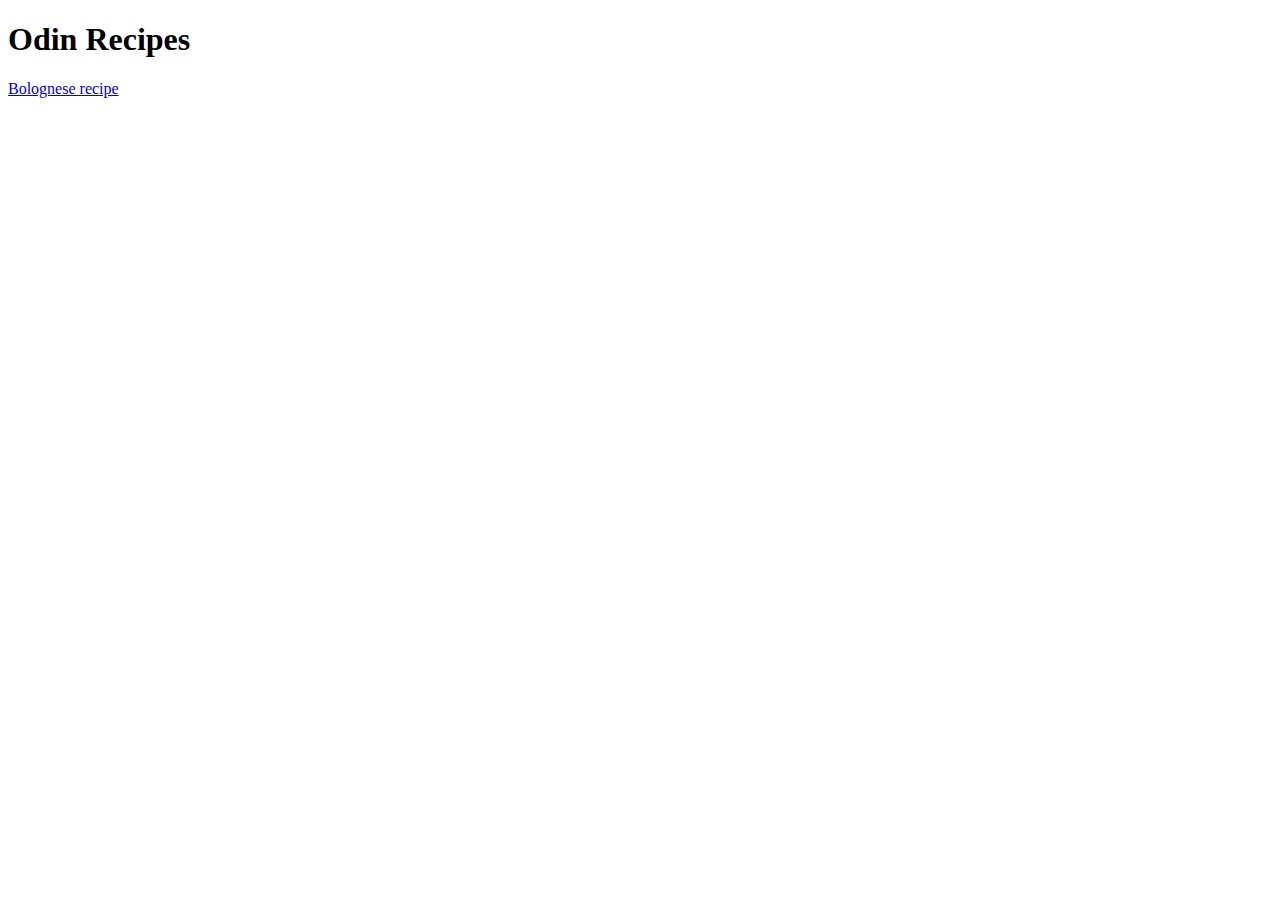
==== index.html @ 679692ba "create index and finish bolognese recipe" ====
<!DOCTYPE html>
<html lang = eng>
<head>
  <title>Recipes</title>
  <meta charset="utf-8">
</head>


<body>
  <h1>Odin Recipes</h1>
  <a href="./recipes/bolognese.html">Bolognese recipe</a>
  
</body>

</html>
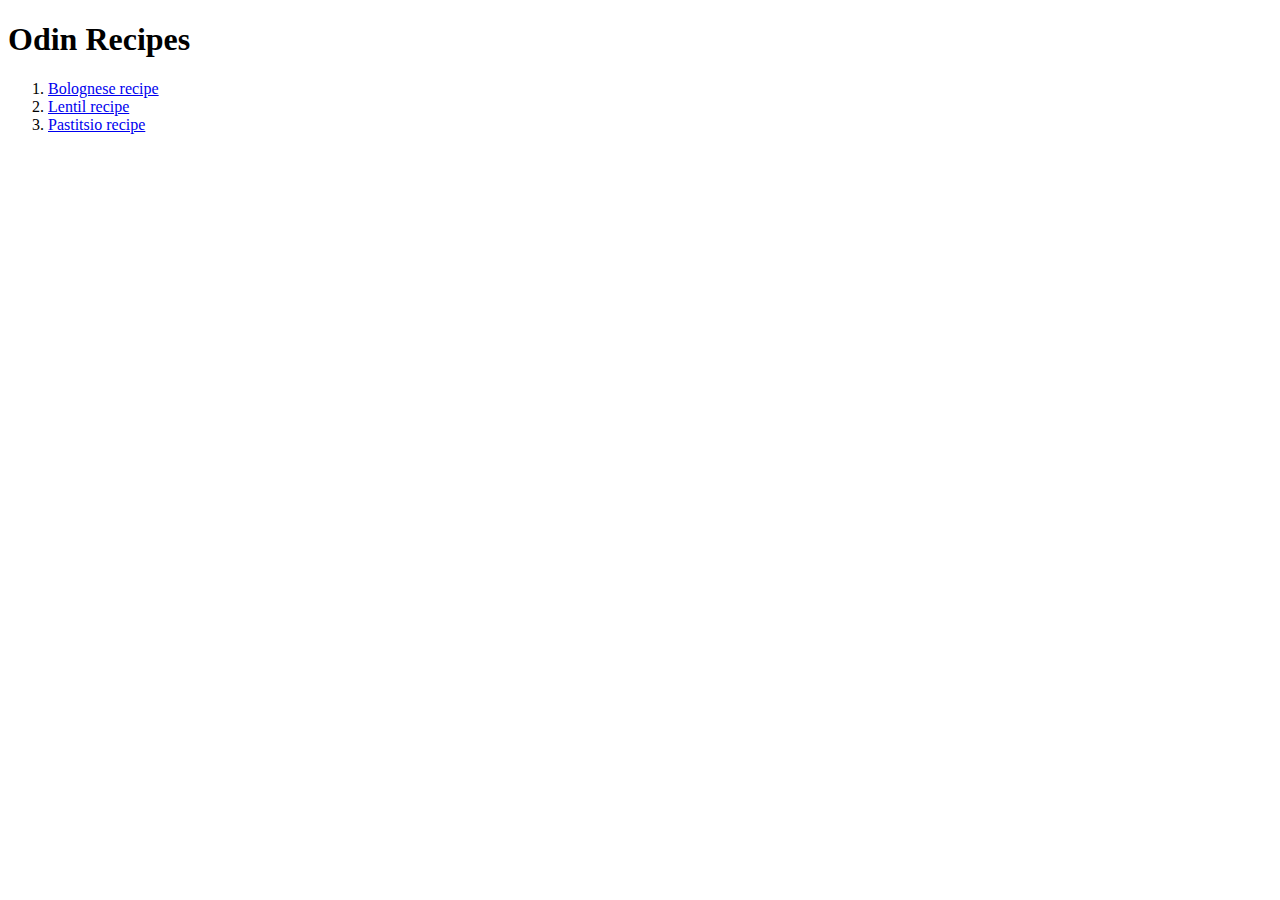
==== commit 3cd936e5: "add pastitsio recipe" ====
--- a/index.html
+++ b/index.html
@@ -8,8 +8,11 @@
 
 <body>
   <h1>Odin Recipes</h1>
-  <a href="./recipes/bolognese.html">Bolognese recipe</a>
-  
+  <ol>
+    <li><a href="./recipes/bolognese.html">Bolognese recipe</a></li>
+    <li><a href="./recipes/lentil.html">Lentil recipe</a></li>
+    <li><a href="./recipes/pastitsio.html">Pastitsio recipe</a></li>  
+  </ol>
 </body>
 
 </html>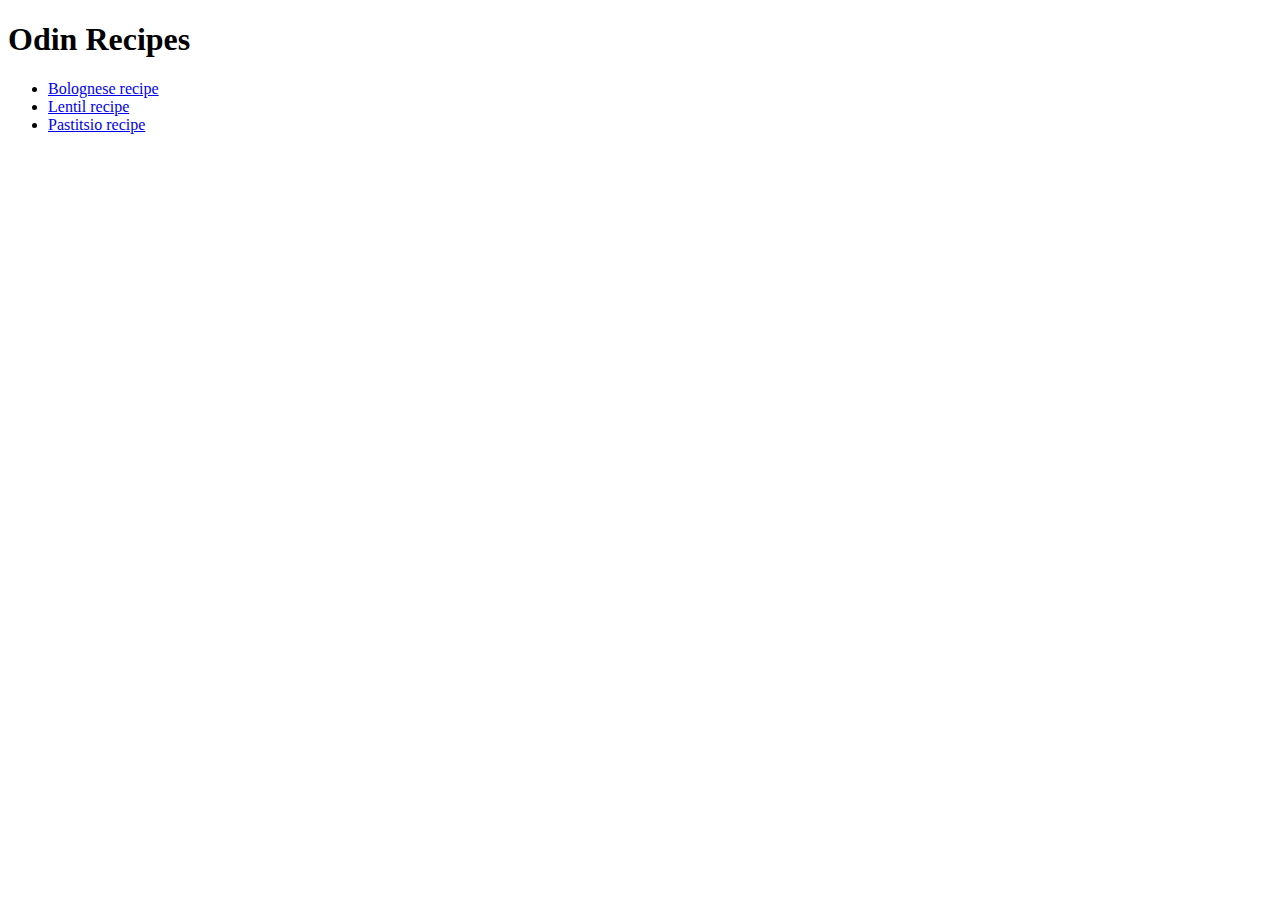
==== commit 5f24d30b: "fix index list from ordered to unordered" ====
--- a/index.html
+++ b/index.html
@@ -8,11 +8,11 @@
 
 <body>
   <h1>Odin Recipes</h1>
-  <ol>
+  <ul>
     <li><a href="./recipes/bolognese.html">Bolognese recipe</a></li>
     <li><a href="./recipes/lentil.html">Lentil recipe</a></li>
     <li><a href="./recipes/pastitsio.html">Pastitsio recipe</a></li>  
-  </ol>
+  </ul>
 </body>
 
 </html>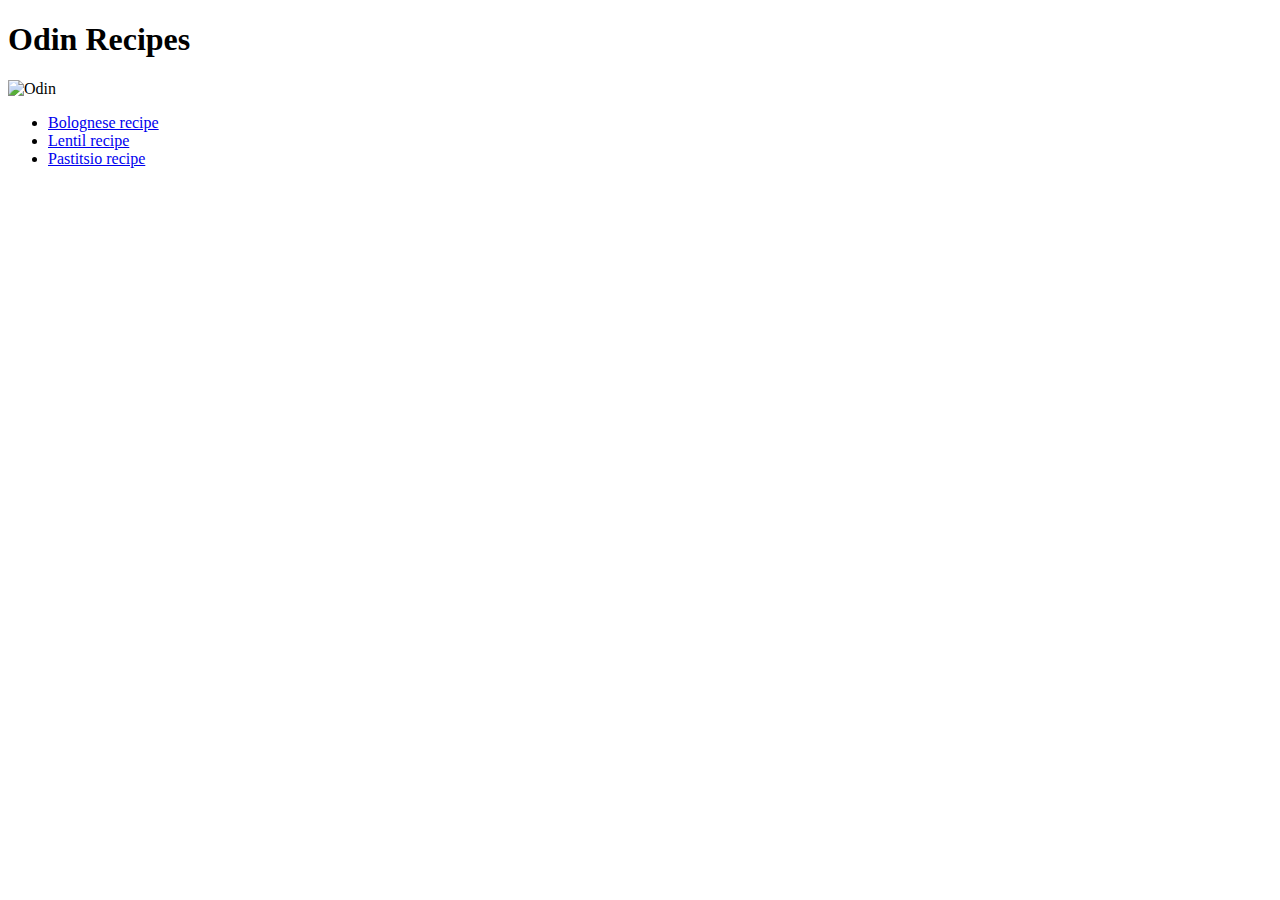
==== commit 9962171d: "add index photo" ====
--- a/index.html
+++ b/index.html
@@ -8,6 +8,7 @@
 
 <body>
   <h1>Odin Recipes</h1>
+  <img src="http://www.biobetty.com/media/com_jbusinessdirectory/pictures/companies/50/odin-1495555072.jpg" alt="Odin">
   <ul>
     <li><a href="./recipes/bolognese.html">Bolognese recipe</a></li>
     <li><a href="./recipes/lentil.html">Lentil recipe</a></li>
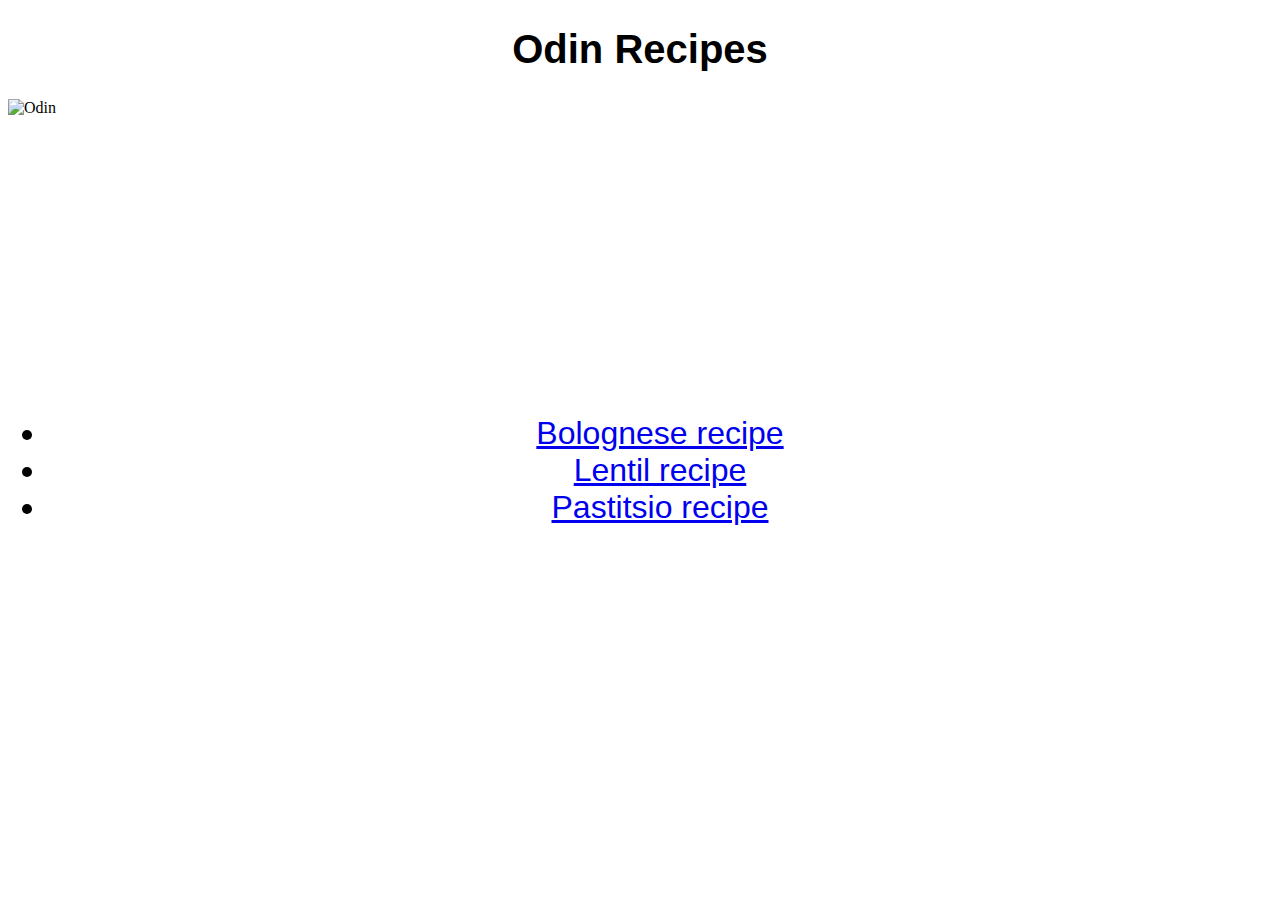
==== commit 9124ef46: "add css" ====
--- a/index.html
+++ b/index.html
@@ -3,16 +3,18 @@
 <head>
   <title>Recipes</title>
   <meta charset="utf-8">
+  <link rel="stylesheet" href="style.css">
 </head>
 
 
 <body>
-  <h1>Odin Recipes</h1>
-  <img src="http://www.biobetty.com/media/com_jbusinessdirectory/pictures/companies/50/odin-1495555072.jpg" alt="Odin">
+  <h1 class="head">Odin Recipes</h1>
+  <img src="https://static.wixstatic.com/media/a08481_a2fe1ac4505548b584c8bc9faf48fef1~mv2.png/v1/fill/w_655,h_246,al_c,usm_0.66_1.00_0.01,enc_auto/ODIN_blacklogo.png" alt="Odin" class="img">
   <ul>
-    <li><a href="./recipes/bolognese.html">Bolognese recipe</a></li>
+   <div class="recipes"> <li><a href="./recipes/bolognese.html">Bolognese recipe</a></li>
     <li><a href="./recipes/lentil.html">Lentil recipe</a></li>
     <li><a href="./recipes/pastitsio.html">Pastitsio recipe</a></li>  
+   </div>
   </ul>
 </body>
 
--- a/style.css
+++ b/style.css
@@ -0,0 +1,28 @@
+.head{
+    text-align: center;
+    font-family: Verdana, Geneva, Tahoma, sans-serif;
+    font-size: 40px;;
+    color: black;
+    
+}
+
+.img{
+    display: block;
+    margin-left: auto;
+    margin-right: auto;
+    width: auto;
+    height: 300px;
+}
+
+.recipes{
+    text-align: center;
+    font-family: Verdana, Geneva, Tahoma, sans-serif;
+    font-size: 32px;
+    
+}
+
+body{
+    background-image: url("https://images.unsplash.com/photo-1495195129352-aeb325a55b65?ixlib=rb-1.2.1&ixid=MnwxMjA3fDB8MHxwaG90by1wYWdlfHx8fGVufDB8fHx8&auto=format&fit=crop&w=2076&q=80");
+    width: auto;
+    max-height: max-content;
+}